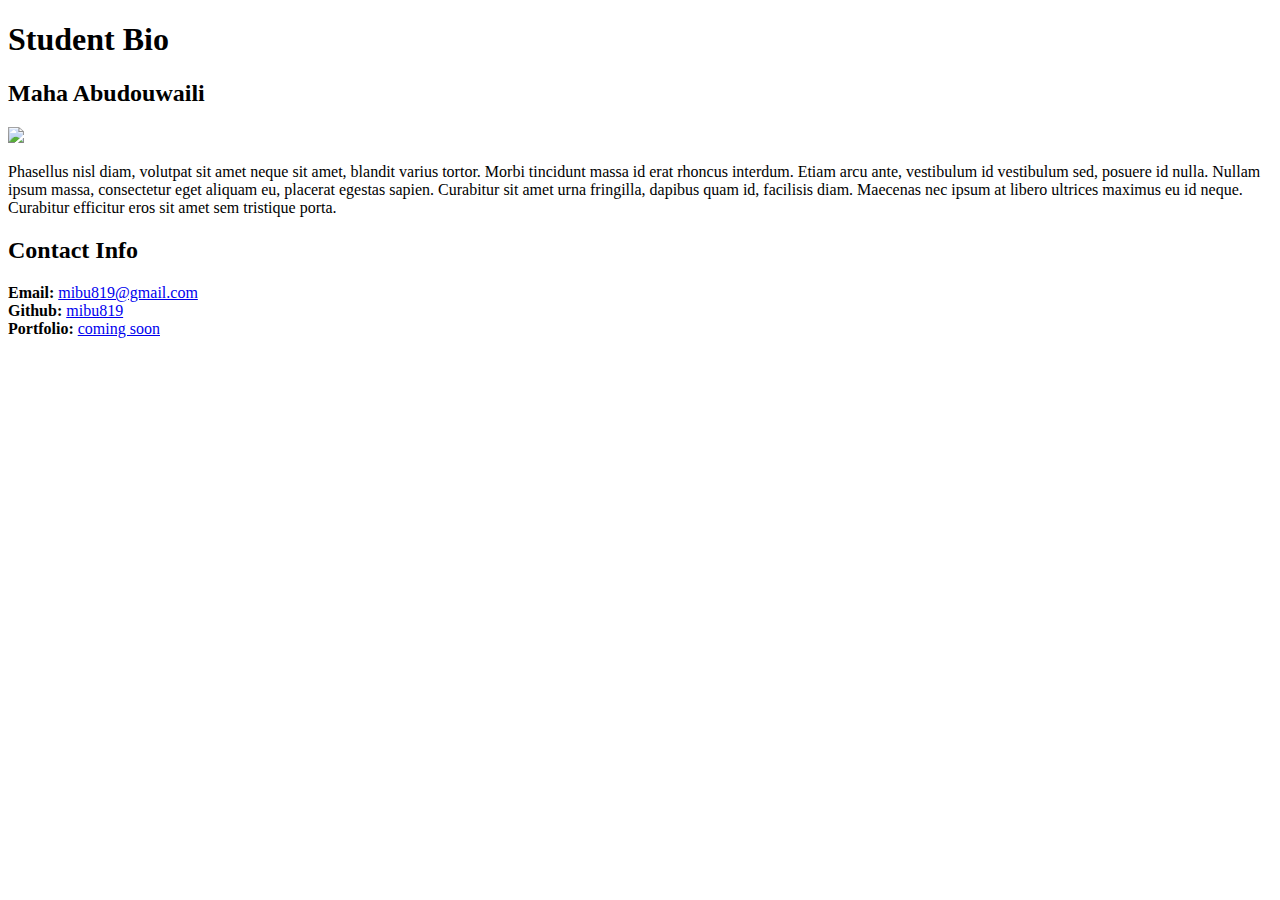
==== index.html @ 8716a118 "/Initial setup" ====
<!DOCTYPE html>
<html>
    <body>
        <form>
            <h1><storng>Student Bio</storng></h1>
            <h2>Maha Abudouwaili</h2>
            <img src="http://rs210.pbsrc.com/albums/bb288/Xonics/One%20Piece/Steckbrief_NicoRobin1.jpg~c200">
            <p>Phasellus nisl diam, volutpat sit amet neque sit amet, blandit varius tortor. Morbi tincidunt massa id erat rhoncus interdum. Etiam arcu ante, vestibulum id vestibulum sed, posuere id nulla. Nullam ipsum massa, consectetur eget aliquam eu, placerat egestas sapien. Curabitur sit amet urna fringilla, dapibus quam id, facilisis diam. Maecenas nec ipsum at libero ultrices maximus eu id neque. Curabitur efficitur eros sit amet sem tristique porta.</p>
          
            <h2>Contact Info</h2>

            <li><strong>Email:</strong> <a href="mailto: mibu819@gmail.com">mibu819@gmail.com</a></li>
            <li><strong>Github:</strong> <a href="https://github.com/mibu819">mibu819</a></li>
            <li><strong>Portfolio:</strong> <a href="http://www.maha.design">coming soon</a></li>
        </form>
    </body>
</html>
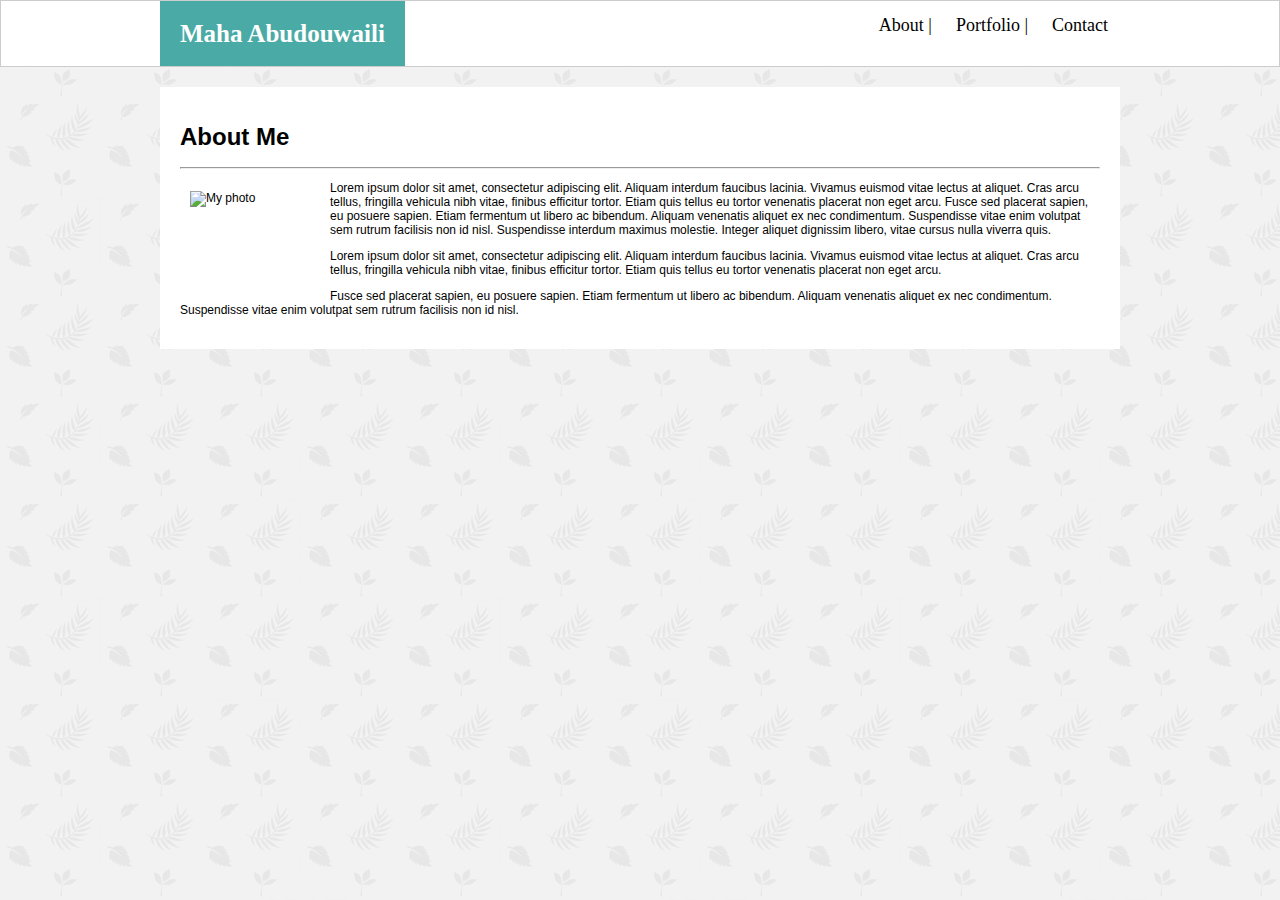
==== commit 7f560d00: "added contact, portfolio" ====
--- a/index.html
+++ b/index.html
@@ -1,17 +1,39 @@
 <!DOCTYPE html>
-<html>
-    <body>
-        <form>
-            <h1><storng>Student Bio</storng></h1>
-            <h2>Maha Abudouwaili</h2>
-            <img src="http://rs210.pbsrc.com/albums/bb288/Xonics/One%20Piece/Steckbrief_NicoRobin1.jpg~c200">
-            <p>Phasellus nisl diam, volutpat sit amet neque sit amet, blandit varius tortor. Morbi tincidunt massa id erat rhoncus interdum. Etiam arcu ante, vestibulum id vestibulum sed, posuere id nulla. Nullam ipsum massa, consectetur eget aliquam eu, placerat egestas sapien. Curabitur sit amet urna fringilla, dapibus quam id, facilisis diam. Maecenas nec ipsum at libero ultrices maximus eu id neque. Curabitur efficitur eros sit amet sem tristique porta.</p>
-          
-            <h2>Contact Info</h2>
+<html lang="en-us">
 
-            <li><strong>Email:</strong> <a href="mailto: mibu819@gmail.com">mibu819@gmail.com</a></li>
-            <li><strong>Github:</strong> <a href="https://github.com/mibu819">mibu819</a></li>
-            <li><strong>Portfolio:</strong> <a href="http://www.maha.design">coming soon</a></li>
-        </form>
-    </body>
+<head>
+  <meta charset="UTF-8">
+  <title>Basic Portfoio</title>
+  <link rel="stylesheet" type="text/css" href="./assets/css/style.css">
+</head>
+
+<body>
+    <div class="header">
+        <div class="navbar">
+        <nav class="header-left">
+        <a href="./index.html" class="name">Maha Abudouwaili</a>
+        </nav>
+        <nav class="header-right">
+        <a href="./index.html">About    |</a>  <!-- how to make | in between? -->
+        <a href="./portfolio.html">Portfolio  |</a>
+        <a href="./contact.html">Contact</a>
+        </nav>
+        </div>
+    </div>
+    
+    <section>
+     <div class="wrapper">
+        <h1><strong>About Me</strong></h1>
+        <hr>
+        <div>
+            <img class="img-responsive" src=/Users/mahajo/desktop/bootcamp/assignment/basic-portfolio/assets/images/image1.JPG width="150" height="120" alt="My photo"/>
+            <p> Lorem ipsum dolor sit amet, consectetur adipiscing elit. Aliquam interdum faucibus lacinia. Vivamus euismod vitae lectus at aliquet. Cras arcu tellus, fringilla vehicula nibh vitae, finibus efficitur tortor. Etiam quis tellus eu tortor venenatis placerat non eget arcu. Fusce sed placerat sapien, eu posuere sapien. Etiam fermentum ut libero ac bibendum. Aliquam venenatis aliquet ex nec condimentum. Suspendisse vitae enim volutpat sem rutrum facilisis non id nisl. Suspendisse interdum maximus molestie. Integer aliquet dignissim libero, vitae cursus nulla viverra quis.</p>
+            <p>Lorem ipsum dolor sit amet, consectetur adipiscing elit. Aliquam interdum faucibus lacinia. Vivamus euismod vitae lectus at aliquet. Cras arcu tellus, fringilla vehicula nibh vitae, finibus efficitur tortor. Etiam quis tellus eu tortor venenatis placerat non eget arcu. </p>
+            <p>Fusce sed placerat sapien, eu posuere sapien. Etiam fermentum ut libero ac bibendum. Aliquam venenatis aliquet ex nec condimentum. Suspendisse vitae enim volutpat sem rutrum facilisis non id nisl.</p>
+        </div>
+        </div>   
+    </section>
+
+
+</body>
 </html>--- a/assets/css/style.css
+++ b/assets/css/style.css
@@ -0,0 +1,113 @@
+
+* {box-sizing: border-box;}
+
+body { 
+  margin: 0;
+  font-family: Arial, Helvetica, sans-serif;
+  font-size: 12px;
+  background-image: url(../images/pattern.png)
+}
+
+
+
+.header {
+  display:block;
+  overflow: hidden;
+  background-color: #ffffff;
+  border: 1px solid #cccccc;
+  font-family: Georgia, 'Times New Roman', Times, serif
+}
+
+.navbar{
+    max-width: 960px;
+    margin: auto;
+    top: 0;
+    right: 0;
+    left: 0;  
+}
+
+.header a {
+  float: left;
+  color: black;
+  text-align: center;
+  padding: 12px;
+  text-decoration: none;
+  font-size: 18px; 
+  line-height: 25px;
+  border-radius: 4px;
+}
+
+
+.header a.name {
+  font-size: 25px;
+  font-weight: bold;
+  padding: 20px;
+  color: white;
+
+}
+
+.header-right {
+  float: right;
+}
+.header-left {
+    float: left;
+    background-color: #4aaaa5;
+    text-align: center;
+  }
+.wrapper {
+    float: center;
+    width: 960px;
+    padding: 20px;
+    margin-top: 20px;
+    margin-left: 160px;
+    margin-right: 160px;
+    background: #ffffff;
+}
+
+img {
+    float: left;
+    padding:10px;
+}
+
+
+body {
+    font-family: Arial, Helvetica, sans-serif;
+}
+* {box-sizing: border-box;}
+
+input[type=text], select, textarea {
+    width: 100%;
+    padding: 12px;
+    border: 1px solid #ccc;
+    border-radius: 4px;
+    box-sizing: border-box;
+    margin-top: 6px;
+    margin-bottom: 16px;
+    resize: vertical;
+}
+
+input[type=submit] {
+    background-color: #4CAF50;
+    color: white;
+    padding: 12px 20px;
+    border: none;
+    border-radius: 4px;
+    cursor: pointer;
+}
+
+input[type=submit]:hover {
+    background-color: #45a049;
+}
+
+.container {
+    border-radius: 5px;
+    background-color: #ffffff;
+    padding: 20px;
+    margin-top: 20px;
+    margin-left: 160px;
+    margin-right: 160px;
+}
+.hrcolor{
+    color: #4aaaa5
+}
+
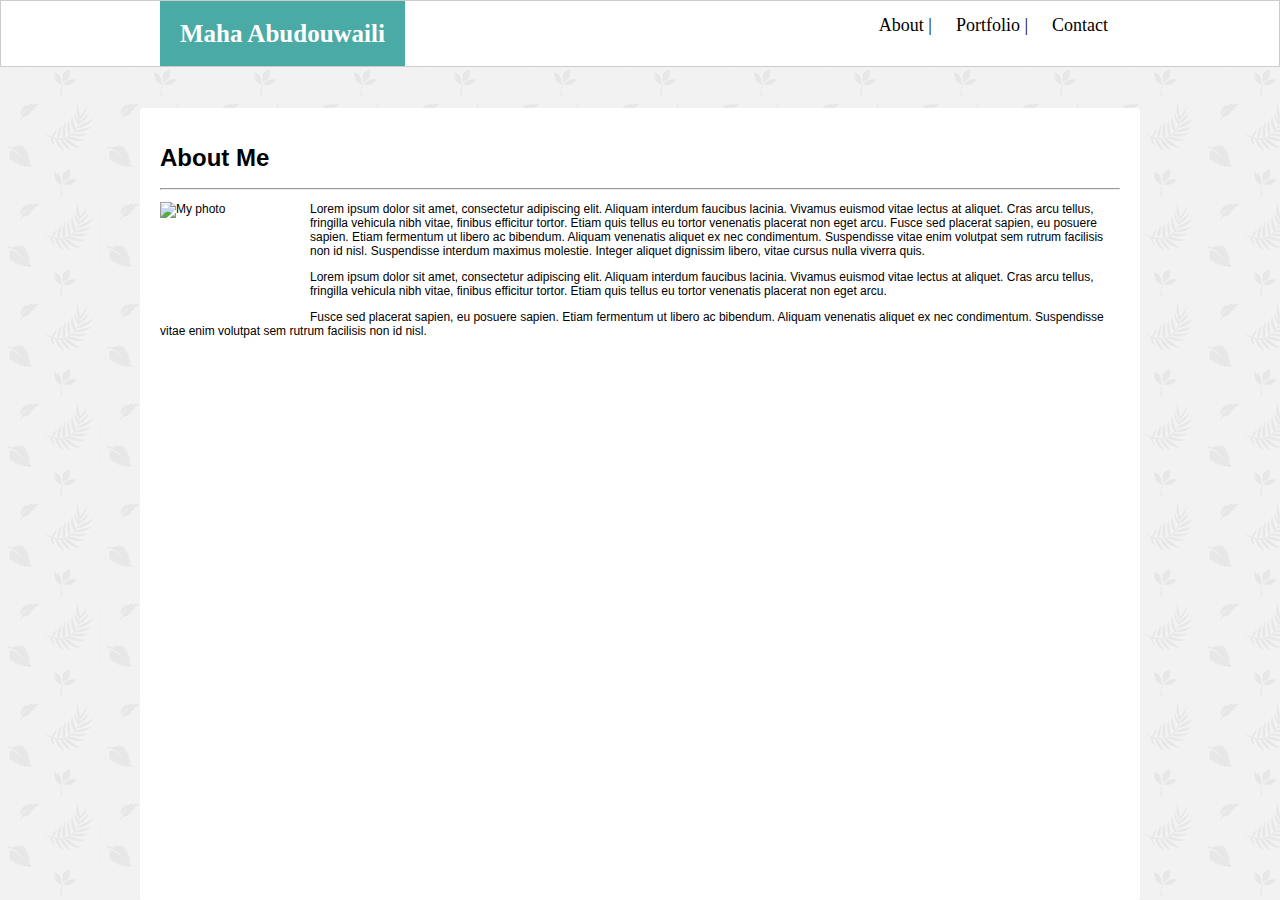
==== commit 29168331: "fixed portfolio" ====
--- a/index.html
+++ b/index.html
@@ -22,7 +22,7 @@
     </div>
     
     <section>
-     <div class="wrapper">
+     <div class="container">
         <h1><strong>About Me</strong></h1>
         <hr>
         <div>
--- a/assets/css/style.css
+++ b/assets/css/style.css
@@ -1,5 +1,3 @@
-
-* {box-sizing: border-box;}
 
 body { 
   margin: 0;
@@ -7,7 +5,6 @@
   font-size: 12px;
   background-image: url(../images/pattern.png)
 }
-
 
 
 .header {
@@ -54,26 +51,10 @@
     background-color: #4aaaa5;
     text-align: center;
   }
-.wrapper {
-    float: center;
-    width: 960px;
-    padding: 20px;
-    margin-top: 20px;
-    margin-left: 160px;
-    margin-right: 160px;
-    background: #ffffff;
+
+img{
+    float: left;
 }
-
-img {
-    float: left;
-    padding:10px;
-}
-
-
-body {
-    font-family: Arial, Helvetica, sans-serif;
-}
-* {box-sizing: border-box;}
 
 input[type=text], select, textarea {
     width: 100%;
@@ -99,15 +80,81 @@
     background-color: #45a049;
 }
 
-.container {
+/*.container {
     border-radius: 5px;
     background-color: #ffffff;
     padding: 20px;
     margin-top: 20px;
     margin-left: 160px;
     margin-right: 160px;
-}
+}*/
 .hrcolor{
     color: #4aaaa5
 }
 
+
+/*Portfolio page css*/
+
+.container{
+    position: absolute;
+    padding: 20px;
+    margin: auto;
+    overflow: auto;
+    top: 12%;
+    right: 0;
+    bottom: 0;
+    left: 0;
+    width: 960px;
+    height: auto;
+    background-color:white;
+    border-radius: 3px;
+}
+
+.box-set{
+    position: relative;
+    float: left;
+    margin: auto;
+    top: 0%;
+    right: 0;
+    bottom: 0;
+    width: 75%;
+
+}
+
+.box1{
+    position: relative;
+    float: left;
+    margin-top: 5%;
+    background-color: antiquewhite;
+}
+.box2{
+    position: relative;
+    float: left;
+   
+    margin-left: 10%;
+   margin-top: 5%;
+}
+.box3{
+    position: relative;
+    float: left;
+    margin-top: 5%;
+}
+.box4{
+    position: relative;
+    float: left;
+    margin-top: 5%;
+    margin-left: 10%;
+}
+.box5{
+    position: relative;
+    float: left;
+    margin-top: 5%;
+}
+.caption{
+    position: absolute;
+    width: 100%;
+    bottom: 20%;
+    background-color: aquamarine;
+    text-align: center;
+}
+
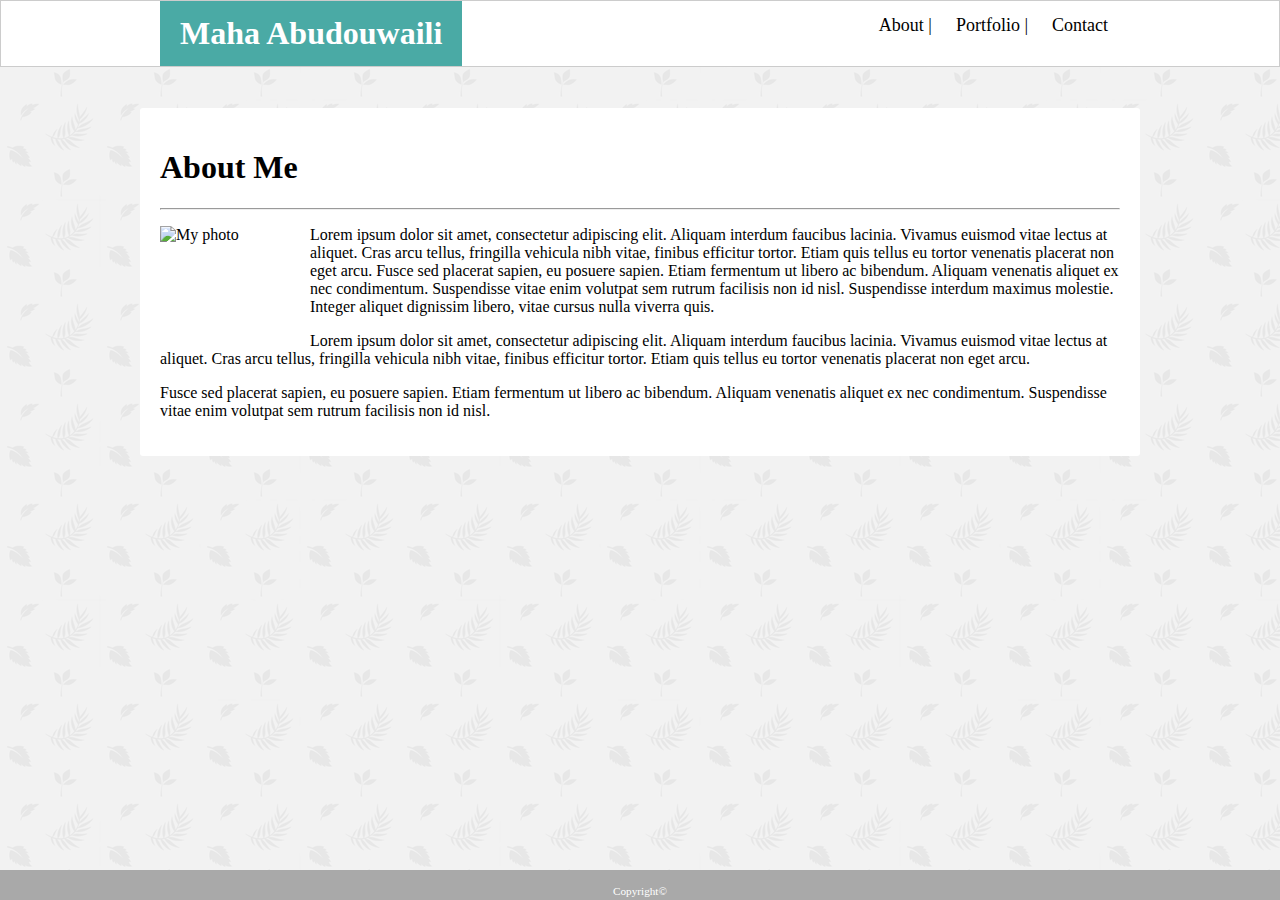
==== commit ecf91f6f: "added footer, font change" ====
--- a/index.html
+++ b/index.html
@@ -23,7 +23,7 @@
     
     <section>
      <div class="container">
-        <h1><strong>About Me</strong></h1>
+        <h1>About Me</h1>
         <hr>
         <div>
             <img class="img-responsive" src=/Users/mahajo/desktop/bootcamp/assignment/basic-portfolio/assets/images/image1.JPG width="150" height="120" alt="My photo"/>
@@ -33,7 +33,10 @@
         </div>
         </div>   
     </section>
-
-
 </body>
+<footer class="footer">
+    <div class="footerContainer">
+        <p class="copyright">Copyright©</p>
+    </div>
+</footer>
 </html>--- a/assets/css/style.css
+++ b/assets/css/style.css
@@ -1,8 +1,6 @@
 
 body { 
   margin: 0;
-  font-family: Arial, Helvetica, sans-serif;
-  font-size: 12px;
   background-image: url(../images/pattern.png)
 }
 
@@ -36,10 +34,10 @@
 
 
 .header a.name {
-  font-size: 25px;
+  font-size: 24pt;
   font-weight: bold;
-  padding: 20px;
   color: white;
+  padding:20px;
 
 }
 
@@ -80,14 +78,7 @@
     background-color: #45a049;
 }
 
-/*.container {
-    border-radius: 5px;
-    background-color: #ffffff;
-    padding: 20px;
-    margin-top: 20px;
-    margin-left: 160px;
-    margin-right: 160px;
-}*/
+
 .hrcolor{
     color: #4aaaa5
 }
@@ -102,10 +93,8 @@
     overflow: auto;
     top: 12%;
     right: 0;
-    bottom: 0;
     left: 0;
-    width: 960px;
-    height: auto;
+    max-width: 960px;
     background-color:white;
     border-radius: 3px;
 }
@@ -153,8 +142,30 @@
 .caption{
     position: absolute;
     width: 100%;
-    bottom: 20%;
-    background-color: aquamarine;
+    bottom: 10%;
+    background-color: #4aaaa5;
+    text-align: center;
+    color:white;
+    font-size: 16pt;
+}
+
+/*-------Footer--------*/
+footer.footer {
+    position:fixed;
+    bottom:0;
+    width:100%;
+    height:30px;   /* Height of the footer */
+    background:darkgray;
+}
+
+p.copyright {
+    color: #fff;
+    line-height: 20px;
+    font-size: 0.7em;
     text-align: center;
 }
 
+.h1{
+    font-family: Georgia, 'Times New Roman', Times, serif;
+    color:#4aaaa5;
+}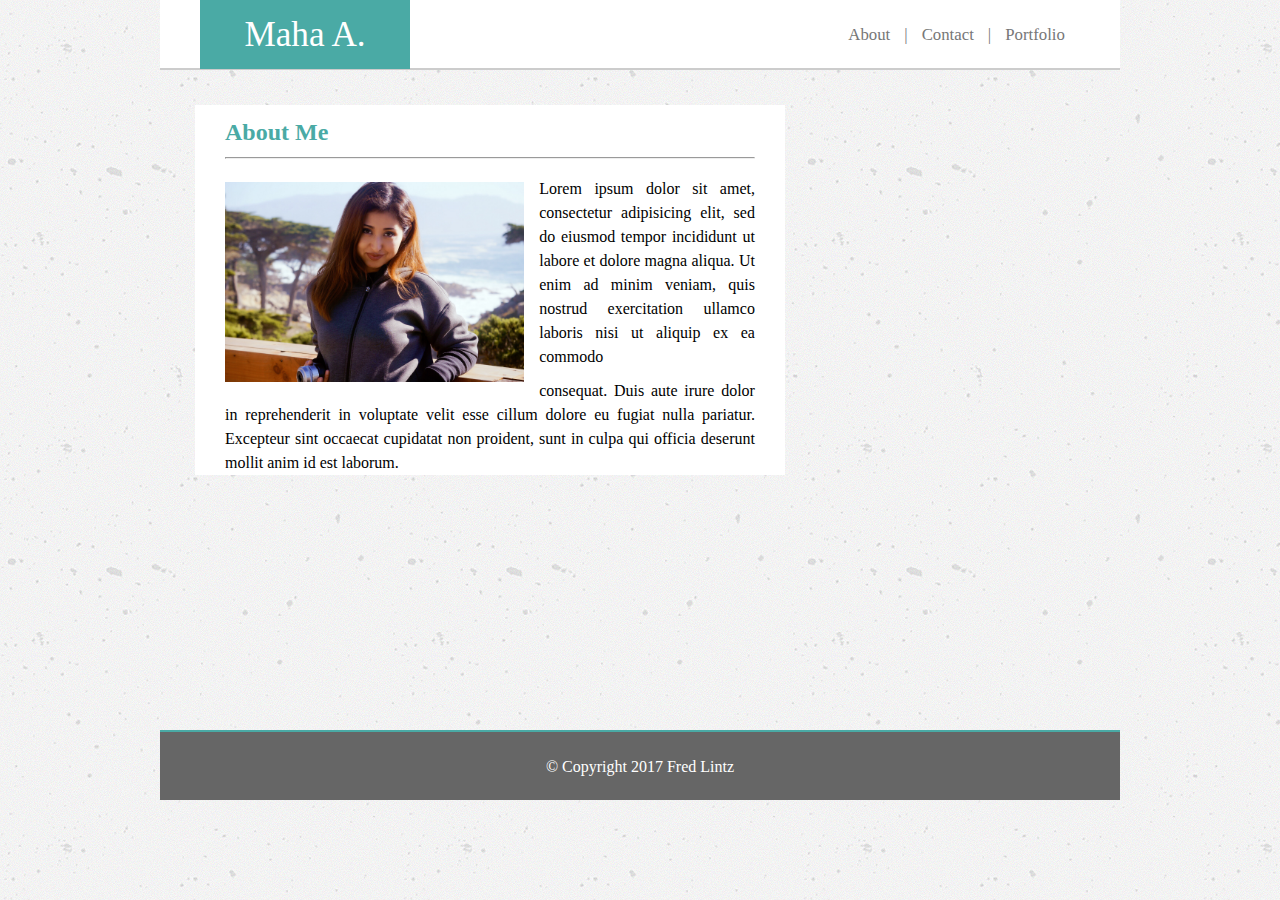
==== commit 24f477a0: "latest update" ====
--- a/index.html
+++ b/index.html
@@ -1,42 +1,63 @@
 <!DOCTYPE html>
-<html lang="en-us">
+
+<html lang="en”>
 
 <head>
-  <meta charset="UTF-8">
-  <title>Basic Portfoio</title>
-  <link rel="stylesheet" type="text/css" href="./assets/css/style.css">
+    <meta name="viewport" content="width=device-width, initial-scale=1.0">
+    <meta charset="utf-8">
+
+    <title>Basic Portfolio</title>
+
+    <link rel="stylesheet" type="text/css" href="assets/css/reset.css">
+    <link rel="stylesheet" type="text/css" href="assets/css/style.css">
+    <link rel="stylesheet" type="text/css" href="assets/css/responsive.css">
+
 </head>
+<body>
 
-<body>
-    <div class="header">
-        <div class="navbar">
-        <nav class="header-left">
-        <a href="./index.html" class="name">Maha Abudouwaili</a>
-        </nav>
-        <nav class="header-right">
-        <a href="./index.html">About    |</a>  <!-- how to make | in between? -->
-        <a href="./portfolio.html">Portfolio  |</a>
-        <a href="./contact.html">Contact</a>
-        </nav>
+<div class="row" id="header">
+
+    <div class="col-4" id="brand">
+        <h1>Maha A.</h1>
+    </div>
+
+    <div class="col-8" id="nav">
+        <a href="index.html"><span>About</span></a>
+        <span>|</span>
+        <a href="contact.html"><span>Contact</span></a>
+        <span>|</span>
+        <a href="portfolio.html"><span>Portfolio</span></a>      
+    </div>
+</div>
+
+<div class="row">
+    <div class="col-8">
+        <div id="about">
+            <h2>About Me</h2>
+            <hr>
+            <img src="assets/images/Stack Overflow Resize.jpg" height="200"/> 
+            <p>
+                Lorem ipsum dolor sit amet, consectetur adipisicing elit, sed do eiusmod
+                tempor incididunt ut labore et dolore magna aliqua. Ut enim ad minim veniam,
+                quis nostrud exercitation ullamco laboris nisi ut aliquip ex ea commodo
+            </p>
+            <p>
+                consequat. Duis aute irure dolor in reprehenderit in voluptate velit esse
+                cillum dolore eu fugiat nulla pariatur. Excepteur sint occaecat cupidatat non
+                proident, sunt in culpa qui officia deserunt mollit anim id est laborum.
+            </p> 
         </div>
     </div>
-    
-    <section>
-     <div class="container">
-        <h1>About Me</h1>
-        <hr>
-        <div>
-            <img class="img-responsive" src=/Users/mahajo/desktop/bootcamp/assignment/basic-portfolio/assets/images/image1.JPG width="150" height="120" alt="My photo"/>
-            <p> Lorem ipsum dolor sit amet, consectetur adipiscing elit. Aliquam interdum faucibus lacinia. Vivamus euismod vitae lectus at aliquet. Cras arcu tellus, fringilla vehicula nibh vitae, finibus efficitur tortor. Etiam quis tellus eu tortor venenatis placerat non eget arcu. Fusce sed placerat sapien, eu posuere sapien. Etiam fermentum ut libero ac bibendum. Aliquam venenatis aliquet ex nec condimentum. Suspendisse vitae enim volutpat sem rutrum facilisis non id nisl. Suspendisse interdum maximus molestie. Integer aliquet dignissim libero, vitae cursus nulla viverra quis.</p>
-            <p>Lorem ipsum dolor sit amet, consectetur adipiscing elit. Aliquam interdum faucibus lacinia. Vivamus euismod vitae lectus at aliquet. Cras arcu tellus, fringilla vehicula nibh vitae, finibus efficitur tortor. Etiam quis tellus eu tortor venenatis placerat non eget arcu. </p>
-            <p>Fusce sed placerat sapien, eu posuere sapien. Etiam fermentum ut libero ac bibendum. Aliquam venenatis aliquet ex nec condimentum. Suspendisse vitae enim volutpat sem rutrum facilisis non id nisl.</p>
-        </div>
-        </div>   
-    </section>
+
+
+
+</div>
+
+<div class="row">
+    <div class="col-12" id="footer">
+        <p>&copy; Copyright 2017 Fred Lintz</p>  
+    </div>
+</div>
+ 
 </body>
-<footer class="footer">
-    <div class="footerContainer">
-        <p class="copyright">Copyright©</p>
-    </div>
-</footer>
 </html>--- a/assets/css/style.css
+++ b/assets/css/style.css
@@ -1,171 +1,303 @@
-
-body { 
-  margin: 0;
-  background-image: url(../images/pattern.png)
-}
-
-
-.header {
-  display:block;
-  overflow: hidden;
-  background-color: #ffffff;
-  border: 1px solid #cccccc;
-  font-family: Georgia, 'Times New Roman', Times, serif
-}
-
-.navbar{
-    max-width: 960px;
-    margin: auto;
-    top: 0;
-    right: 0;
-    left: 0;  
-}
-
-.header a {
-  float: left;
-  color: black;
-  text-align: center;
-  padding: 12px;
-  text-decoration: none;
-  font-size: 18px; 
-  line-height: 25px;
-  border-radius: 4px;
-}
-
-
-.header a.name {
-  font-size: 24pt;
-  font-weight: bold;
-  color: white;
-  padding:20px;
-
-}
-
-.header-right {
-  float: right;
-}
-.header-left {
+/***************************************
+	  Shared CSS across Entire Site
+****************************************/
+* {
+    box-sizing: border-box;
+    text-decoration: none;
+}
+
+.row::after {
+    content: "";
+    clear: both;
+    display: table;
+}
+
+[class*="col-"] {
     float: left;
-    background-color: #4aaaa5;
-    text-align: center;
-  }
-
-img{
-    float: left;
-}
-
-input[type=text], select, textarea {
-    width: 100%;
-    padding: 12px;
-    border: 1px solid #ccc;
-    border-radius: 4px;
-    box-sizing: border-box;
-    margin-top: 6px;
-    margin-bottom: 16px;
-    resize: vertical;
-}
-
-input[type=submit] {
-    background-color: #4CAF50;
-    color: white;
-    padding: 12px 20px;
-    border: none;
-    border-radius: 4px;
-    cursor: pointer;
-}
-
-input[type=submit]:hover {
-    background-color: #45a049;
-}
-
-
-.hrcolor{
-    color: #4aaaa5
-}
-
-
-/*Portfolio page css*/
-
-.container{
-    position: absolute;
-    padding: 20px;
-    margin: auto;
-    overflow: auto;
-    top: 12%;
-    right: 0;
-    left: 0;
-    max-width: 960px;
-    background-color:white;
-    border-radius: 3px;
-}
-
-.box-set{
-    position: relative;
-    float: left;
-    margin: auto;
-    top: 0%;
-    right: 0;
-    bottom: 0;
-    width: 75%;
-
-}
-
-.box1{
-    position: relative;
-    float: left;
-    margin-top: 5%;
-    background-color: antiquewhite;
-}
-.box2{
-    position: relative;
-    float: left;
-   
-    margin-left: 10%;
-   margin-top: 5%;
-}
-.box3{
-    position: relative;
-    float: left;
-    margin-top: 5%;
-}
-.box4{
-    position: relative;
-    float: left;
-    margin-top: 5%;
-    margin-left: 10%;
-}
-.box5{
-    position: relative;
-    float: left;
-    margin-top: 5%;
-}
-.caption{
-    position: absolute;
-    width: 100%;
-    bottom: 10%;
-    background-color: #4aaaa5;
-    text-align: center;
-    color:white;
-    font-size: 16pt;
-}
-
-/*-------Footer--------*/
-footer.footer {
-    position:fixed;
-    bottom:0;
-    width:100%;
-    height:30px;   /* Height of the footer */
-    background:darkgray;
-}
-
-p.copyright {
-    color: #fff;
-    line-height: 20px;
-    font-size: 0.7em;
-    text-align: center;
-}
-
-.h1{
-    font-family: Georgia, 'Times New Roman', Times, serif;
-    color:#4aaaa5;
-}+    /*border: 1px solid red;*/
+}
+
+.col-1 {width: 8.33%;}
+.col-2 {width: 16.66%;}
+.col-3 {width: 25%;}
+.col-4 {width: 33.33%;}
+.col-5 {width: 41.66%;}
+.col-6 {width: 50%;}
+.col-7 {width: 58.33%;}
+.col-8 {width: 66.66%;}
+.col-9 {width: 75%;}
+.col-10 {width: 83.33%;}
+.col-11 {width: 91.66%;}
+.col-12 {width: 100%;}
+
+a {
+	color: #777777;
+	text-decoration: none;
+}
+a:visited {
+	color: #777777;
+}
+
+a:hover {
+	color: #4c4b4b;
+}
+
+body {
+	position: relative;
+	max-width: 960px;
+	height: 800px;
+	background-image: url("../images/concrete-texture.png");
+	margin: auto;
+}
+
+#header {
+	background: #fff;
+	height: 70px;
+	font-family: 'Georgia', Times, Times New Roman, serif;
+	color: #777777;
+	border-bottom: 2px solid #cccccc;
+}
+
+#brand {
+	height: 70px;
+}
+
+#brand h1 {
+	width: 210px;
+	padding: 17px;
+	margin: 0px 0px 0px 40px;
+	font-size: 2.2em;
+	background: #4aaaa5;
+	text-align: center;
+	color: #fff;
+}
+
+#nav {
+	height: 70px;
+	padding-right: 50px;
+	text-align: right;
+	line-height: 70px;
+}
+
+#nav span {
+	padding: 5px;
+	font-size: 1.05em;
+}
+
+#connect {
+	background: #fff;
+	color: #4aaaa5;
+	text-align: center;
+	font-size: 1.4em;
+	margin: 35px 35px 15px 15px;
+	padding: 15px;
+}
+
+#connect h3 {
+	font-weight: bold;
+	margin-bottom: 14px;
+}
+
+#connect img {
+	margin:	5px 2px 0px 2px;
+}
+
+#footer {
+	position: absolute;
+	bottom: 0px;
+	background: #666666;
+	height: 70px;
+	text-align: center;
+	line-height: 70px;
+	color: #fff;
+	border-top: 2px solid #4aaaa5;
+
+}
+
+/***************************************
+		       INDEX.HTML
+****************************************/
+
+#about {
+	background: #fff;
+	height: 370px;
+	margin: 35px 15px 15px 35px;
+	padding: 15px;
+	overflow: auto;
+}
+
+#about h2 {
+	font-size: 1.5em;
+	font-weight: bold;
+	padding: 0px 0px 5px 15px;
+	color: #4aaaa5;
+}
+
+#about hr {
+	margin-left: 15px;
+	margin-right: 15px;
+}
+
+#about img {
+	float: left;
+	margin: 15px 15px 0px 15px;
+	
+}
+
+#about p {
+	line-height: 150%;
+	margin-left: 15px;
+	margin-right: 15px;
+	padding-top: 10px;
+	text-align: justify; 
+
+}
+
+/***************************************
+		      PORTFOLIO.HTML
+****************************************/
+
+#portfolio {
+	background: #fff;
+	height: 590px;
+	margin: 35px 15px 15px 35px;
+	padding: 15px;
+	overflow: auto;
+
+}
+
+#portfolio h2 {
+	font-size: 1.5em;
+	font-weight: bold;
+	padding: 0px 0px 5px 15px;
+	color: #4aaaa5;
+}
+
+#portfolio hr {
+	margin-left: 15px;
+	margin-right: 15px;
+}
+
+#portfolio li {
+	width: 45%;
+	height: 150px;
+	margin: 10px 0px 10px 3.2%;
+	float: left;
+}
+
+#portfolio img {
+	width: 100%;
+	height: 100%;
+}
+
+.portLabel {
+	color: #fff;
+	background-color: #4aaaa5;
+	line-height: 40px;
+	text-align: center;
+	position: relative;
+	bottom: 53px;
+
+}
+
+/***************************************
+		      CONTACT.HTML
+****************************************/
+
+#contact {
+	background: #fff;
+	height: 450px;
+	margin: 35px 15px 15px 35px;
+	padding: 15px;
+	overflow: auto;
+}
+
+#contact h2 {
+	font-size: 1.5em;
+	font-weight: bold;
+	padding: 0px 0px 5px 15px;
+	color: #4aaaa5;
+}
+
+#contact hr {
+	margin-left: 15px;
+	margin-right: 15px;
+}
+
+#contact form {
+	margin-left: 15px;
+	color: #777777;
+}
+
+#contact form input {
+	color: #777777;
+	width: 97%;
+	margin-bottom: 10px;
+	margin-top: 3px;
+}
+
+#contact span {
+	font-size: 1.1em;
+}
+
+#name {
+	height: 30px;
+	margin-bottom: 5px;
+}
+
+#name[type=text] {
+	padding-left: 5px;
+	font-size: 13px; 
+	opacity: 0.7;
+}
+
+#email[type=text] {
+	padding-left: 5px; 
+	font-size: 13px;
+	opacity: 0.7;
+}
+
+#message[type=text] {
+	line-height: 0px;
+}
+
+#email {
+	height: 30px;
+	margin-bottom: 5px;	
+}
+
+#message {
+	height: 185px;
+	margin-bottom: 10px;
+	
+}
+
+#submit[type=submit] {
+	color: #fff;
+	width: 70px;
+ 	height: 30px;
+ 	background: #4aaaa5;
+ 	border: none;
+ 	margin-top: 5px;
+ 	border-radius: 2px;
+ 	font-size: 13px;
+}
+
+#submit:hover {
+	cursor: pointer;
+	background-color: #3a8783;
+}
+
+
+
+
+
+
+
+
+
+
+
+
+
+
--- a/assets/css/responsive.css
+++ b/assets/css/responsive.css
@@ -0,0 +1,163 @@
+/***************************************
+		      Responsive
+****************************************/
+@media only screen and (max-width: 980px) {
+
+	body {
+		width: 85%;
+		height: 1000px;
+		margin: auto;
+	}
+
+	#about {
+		height: auto;
+	}
+
+	#about img {
+		width: 90%;
+		height: 100%;
+		margin: 15px 5% 20px 5%;
+		
+	}
+
+	#about p {
+		margin-left: 20px;
+		margin-right: 20px;
+
+	}
+
+	#connect img {
+	    margin: 5px 0px 0px 0px;
+	    height: 45px;
+	}
+
+	#portfolio {
+		height: 750px;
+    }
+
+    #portfolio li {
+		width: 90%;
+		height: 250px;
+		margin: 15px 5% 20px 5%;
+	}
+
+	#portfolio img {
+		width: 100%;
+		height: 100%;
+	}
+
+	.portLabel {
+
+	}
+}
+
+
+@media only screen and (max-width: 768px) {
+
+	[class*="col-"] {
+        width: 100%;
+    }
+
+    body {
+    	height: 1150px;
+    }
+
+    #nav {
+    	padding-right: 25px;
+    	position: absolute;
+    }
+
+    #about {
+    	margin: 35px;
+    }
+
+    #about img {
+    	width: 45%;
+		margin: 15px 15px 0px 15px;
+    }
+
+    #portfolio {
+    	height: 700px;
+    	margin: 35px;
+    }
+
+    #portfolio li {
+		width: 45%;
+		height: 180px;
+		margin: 10px 0px 10px 3.2%;
+		float: left;
+	}
+
+    #connect {
+	    margin: 35px;
+	    padding: 20px 35px 20px 35px;
+	    text-align: left;
+	}
+
+	#connect img {
+		height: 51px;
+	}
+
+	#contact {
+		margin: 35px;
+	}
+}
+
+
+@media only screen and (max-width: 640px) {
+    /* For mobile phones: */
+    body {
+    	height: 1200px;
+    }
+
+    #brand h1 {
+    	width: 100%;
+    	margin: 0;
+	}
+
+	#nav {
+		text-align: center;
+		position: relative;
+		background: #fff;
+		margin-bottom: 20px;
+		padding: 0px;
+		height: 40px;
+		line-height: 40px;
+	}
+
+	#about {
+		margin: 25px;
+		height: auto;
+	}
+
+	#about img {
+		width: 90%;
+		margin: 15px 5% 15px 5%;
+	}
+
+	#connect {
+		margin: 25px;
+		text-align: center;
+	}
+
+	[class*="col-"] {
+        width: 100%;
+    }
+
+    #portfolio {
+    	margin: 25px;
+    }
+
+    #portfolio li {
+		width: 90%;
+		height: 200px;
+		margin: 15px 5% 20px 5%;
+	}
+
+    #contact {
+    	margin: 25px;
+    }
+}
+
+
+
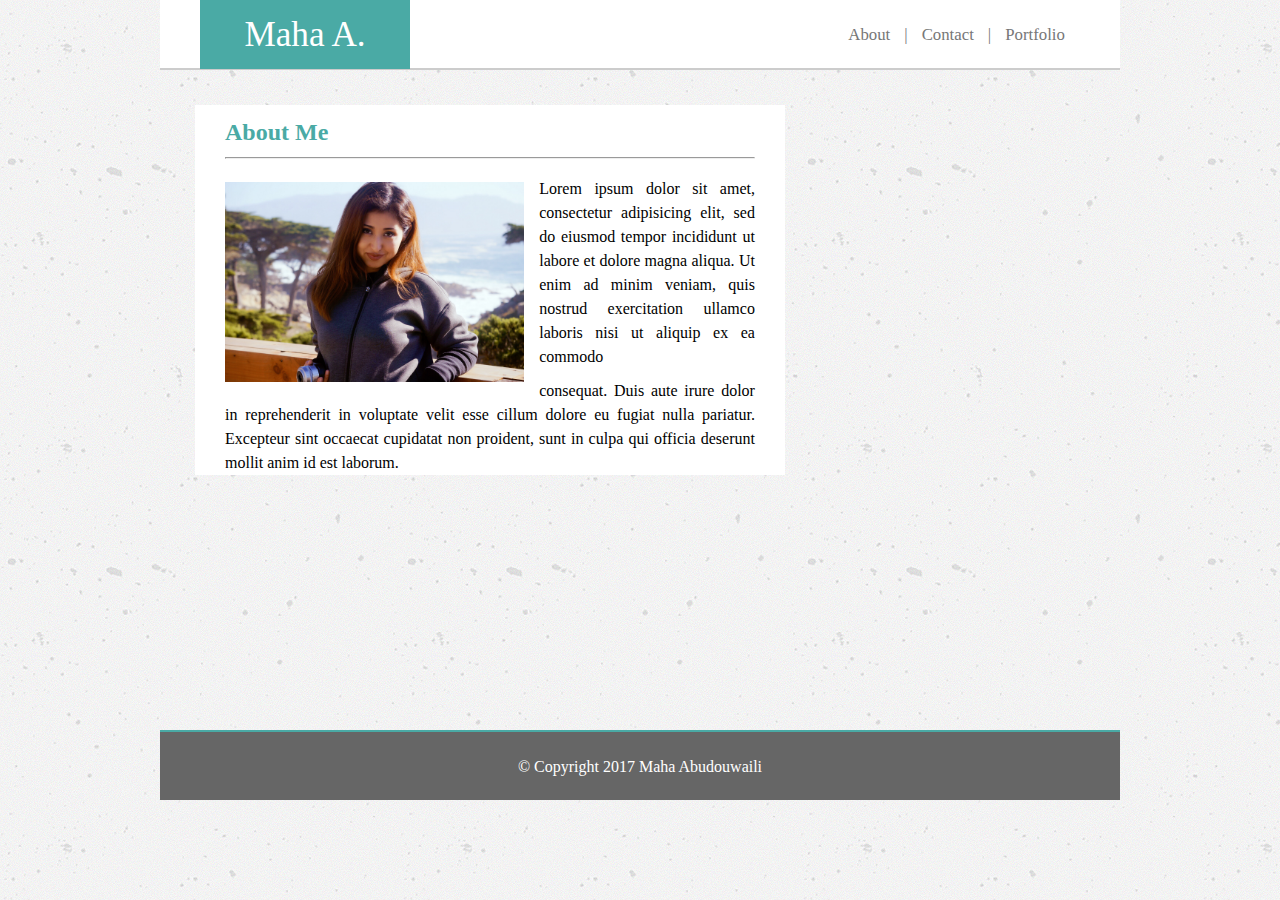
==== commit e021f340: "added footer" ====
--- a/index.html
+++ b/index.html
@@ -55,7 +55,7 @@
 
 <div class="row">
     <div class="col-12" id="footer">
-        <p>&copy; Copyright 2017 Fred Lintz</p>  
+        <p>&copy; Copyright 2017 Maha Abudouwaili</p>  
     </div>
 </div>
  
